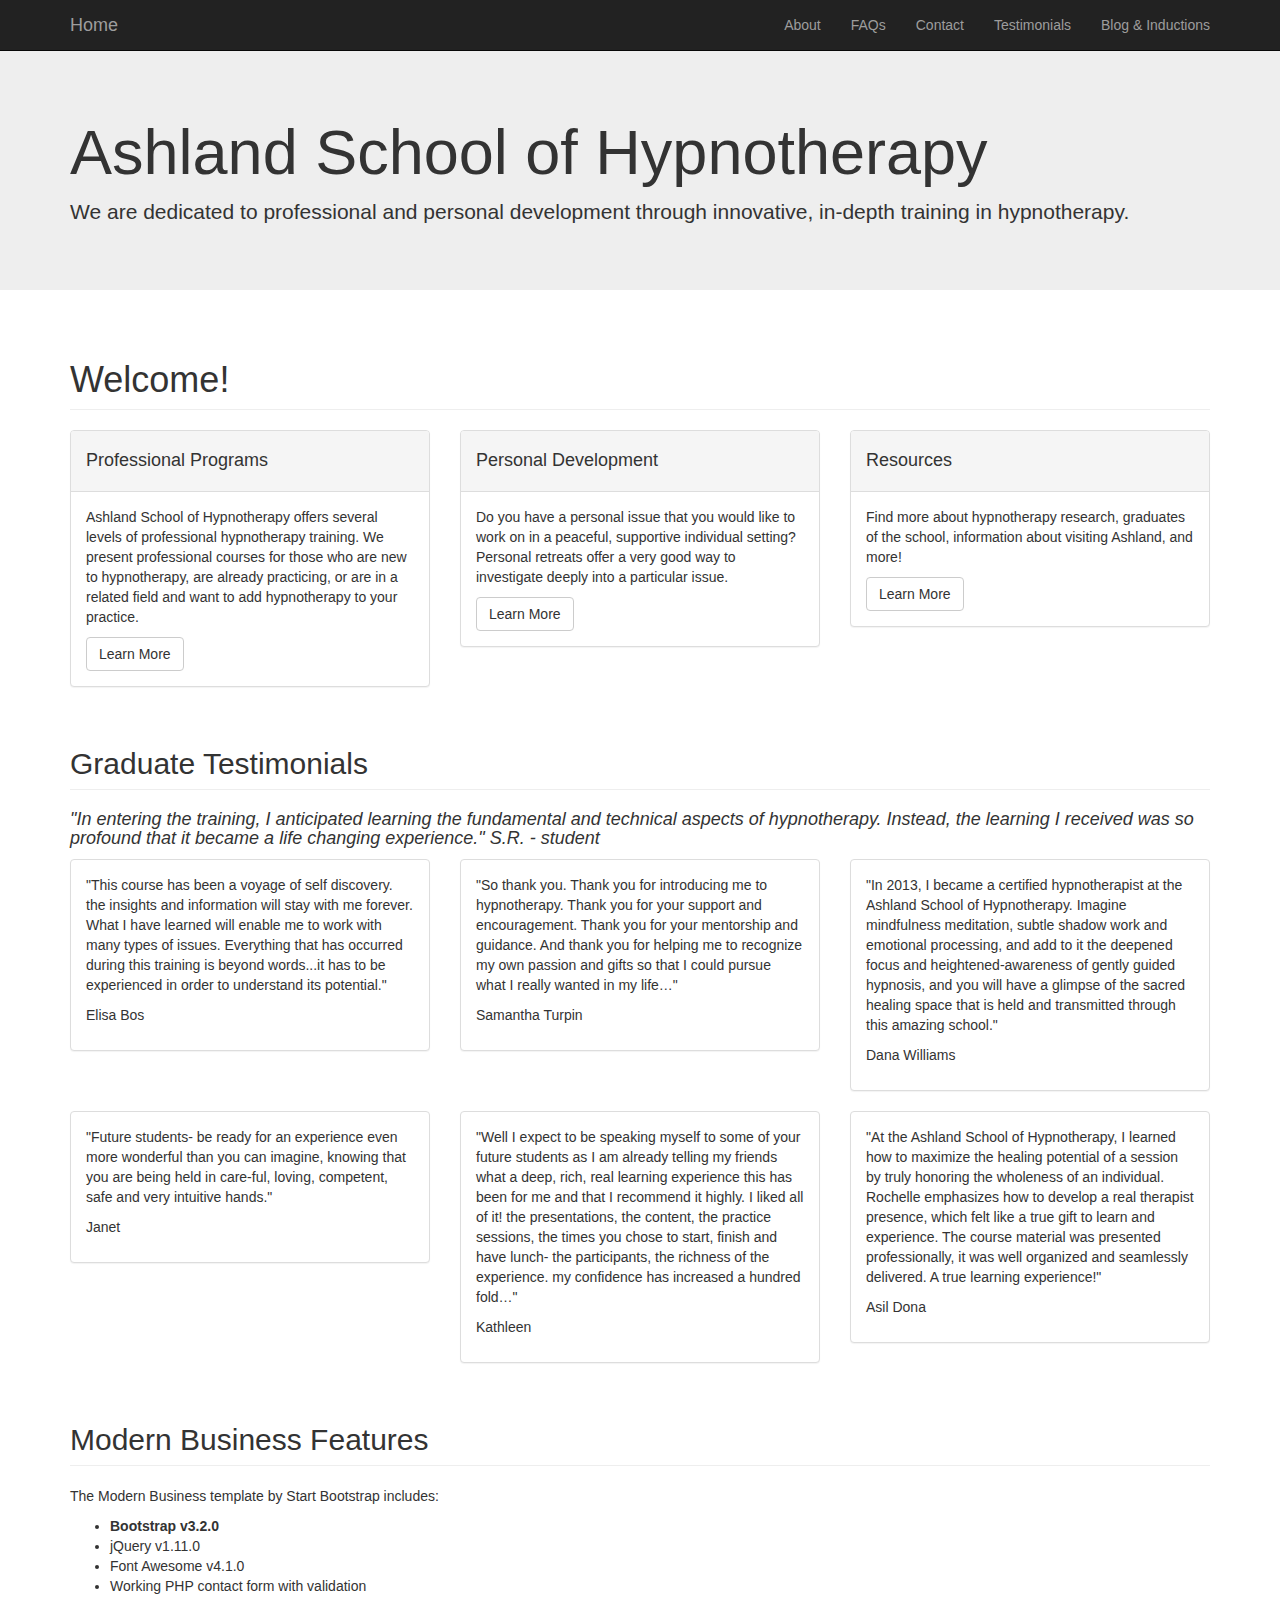
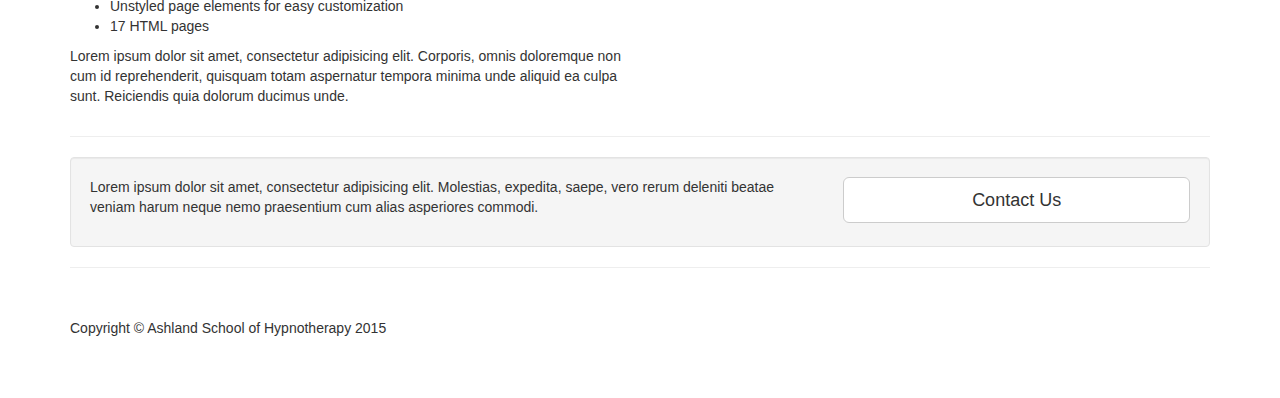
==== index.html @ f3739d15 "Added testimonials." ====
<!DOCTYPE html>
<html lang="en">

<head>

    <meta charset="utf-8">
    <meta http-equiv="X-UA-Compatible" content="IE=edge">
    <meta name="viewport" content="width=device-width, initial-scale=1">
    <meta name="description" content="">
    <meta name="author" content="">

    <title>Ashland School of Hypnotherapy</title>

    <!-- Bootstrap Core CSS -->
    <link href="css/bootstrap.min.css" rel="stylesheet">

    <!-- Custom CSS -->
    <link href="css/modern-business.css" rel="stylesheet">

    <!-- Custom Fonts -->
    <link href="font-awesome/css/font-awesome.min.css" rel="stylesheet" type="text/css">

    <!-- HTML5 Shim and Respond.js IE8 support of HTML5 elements and media queries -->
    <!-- WARNING: Respond.js doesn't work if you view the page via file:// -->
    <!--[if lt IE 9]>
        <script src="https://oss.maxcdn.com/libs/html5shiv/3.7.0/html5shiv.js"></script>
        <script src="https://oss.maxcdn.com/libs/respond.js/1.4.2/respond.min.js"></script>
    <![endif]-->

</head>

<body>

    <!-- Navigation -->
    <nav class="navbar navbar-inverse navbar-fixed-top" role="navigation">
        <div class="container">
            <!-- Brand and toggle get grouped for better mobile display -->
            <div class="navbar-header">
                <button type="button" class="navbar-toggle" data-toggle="collapse" data-target="#bs-example-navbar-collapse-1">
                    <span class="sr-only">Toggle navigation</span>
                    <span class="icon-bar"></span>
                    <span class="icon-bar"></span>
                    <span class="icon-bar"></span>
                </button>
                <a class="navbar-brand" href="index.html">Home</a>
            </div>
            <!-- Collect the nav links, forms, and other content for toggling -->
            <div class="collapse navbar-collapse" id="bs-example-navbar-collapse-1">
                <ul class="nav navbar-nav navbar-right">
                    <li>
                        <a href="about.html">About</a>
                    </li>
                    <li>
                        <a href="services.html">FAQs</a>
                    </li>
                    <li>
                        <a href="contact.html">Contact</a>
                    </li>
                    <li>
                        <a href="testimonials.html">Testimonials</a>
                    </li>
                    <li>
                        <a href="blog.html">Blog & Inductions</a>
                    </li>
                </ul>
            </div>
            <!-- /.navbar-collapse -->
        </div>
        <!-- /.container -->
    </nav>

    <header>
        <div class="jumbotron">
            <div class="container">
                <h1>Ashland School of Hypnotherapy</h1>
                <p>We are dedicated to professional and personal development through innovative, in-depth training in hypnotherapy.</p>
            </div>
        </div>
    </header>

    <!-- Page Content -->
    <div class="container">

        <!-- Marketing Icons Section -->
        <div class="row">
            <div class="col-lg-12">
                <h1 class="page-header">
                    Welcome!
                </h1>
            </div>
            <div class="col-md-4">
                <div class="panel panel-default">
                    <div class="panel-heading">
                        <h4>Professional Programs</h4>
                    </div>
                    <div class="panel-body">
                        <p>Ashland School of Hypnotherapy offers several levels of professional hypnotherapy training. We present professional courses for those who are new to hypnotherapy, are already practicing, or are in a related field and want to add hypnotherapy to your practice.</p>
                        <a href="#" class="btn btn-default">Learn More</a>
                    </div>
                </div>
            </div>
            <div class="col-md-4">
                <div class="panel panel-default">
                    <div class="panel-heading">
                        <h4>Personal Development</h4>
                    </div>
                    <div class="panel-body">
                        <p>Do you have a personal issue that you would like to work on in a peaceful, supportive individual setting? Personal retreats offer a very good way to investigate deeply into a particular issue.</p>
                        <a href="#" class="btn btn-default">Learn More</a>
                    </div>
                </div>
            </div>
            <div class="col-md-4">
                <div class="panel panel-default">
                    <div class="panel-heading">
                        <h4>Resources</h4>
                    </div>
                    <div class="panel-body">
                        <p>Find more about hypnotherapy research, graduates of the school, information about visiting Ashland, and more!</p>
                        <a href="#" class="btn btn-default">Learn More</a>
                    </div>
                </div>
            </div>
        </div>
        <!-- /.row -->

        <!-- Portfolio Section -->
        <div class="row">
            <div class="col-lg-12">
                <h2 class="page-header">Graduate Testimonials</h2>
                <h4><i>"In entering the training, I anticipated learning the fundamental and technical aspects of hypnotherapy. Instead, the learning I received was so profound that it became a life changing experience." S.R. - student</i></h4>
            </div>
        </div>
        <div class="row">
            <div class="col-md-4">
                <div class="panel panel-default">
                    <div class="panel-body">
                        <p>"This course has been a voyage of self discovery. the insights and information will stay with me forever. What I have learned will enable me to work with many types of issues. Everything that has occurred during this training is beyond words...it has to be experienced in order to understand its potential."</p>
                        <p>Elisa Bos</p>
                    </div>
                </div>
            </div>
            <div class="col-md-4">
                <div class="panel panel-default">
                    <div class="panel-body">
                        <p>"So thank you.  Thank you for introducing me to hypnotherapy.  Thank you for your support and encouragement.  Thank you for your mentorship and guidance.  And thank you for helping me to recognize my own passion and gifts so that I could pursue what I really wanted in my life…"</p>
                        <p>Samantha Turpin</p>
                    </div>
                </div>
            </div>
            <div class="col-md-4">
                <div class="panel panel-default">
                    <div class="panel-body">
                        <p>"In 2013, I became a certified hypnotherapist at the Ashland School of Hypnotherapy. Imagine mindfulness meditation, subtle shadow work and emotional processing, and add to it the deepened focus and heightened-awareness of gently guided hypnosis, and you will have  a glimpse of the sacred healing space that is held and transmitted through this amazing school."</p>
                        <p>Dana Williams</p>
                    </div>
                </div>
            </div>
        </div>
        <div class="row">
            <div class="col-md-4">
                <div class="panel panel-default">
                    <div class="panel-body">
                        <p>"Future students- be ready for an experience even more wonderful than you can imagine, knowing that you are being held in care-ful, loving, competent, safe and very intuitive hands."</p>
                        <p>Janet</p>
                    </div>
                </div>
            </div>
            <div class="col-md-4">
                <div class="panel panel-default">
                    <div class="panel-body">
                        <p>"Well I expect to be speaking myself to some of your future students as I am already telling my friends what a deep, rich, real learning experience this has been for me and that I recommend it highly. I liked all of it!  the presentations, the content, the practice sessions, the times you chose to start, finish and have lunch- the participants, the richness of the experience.  my confidence has increased a hundred fold…"</p>
                        <p>Kathleen</p>
                    </div>
                </div>
            </div>
            <div class="col-md-4">
                <div class="panel panel-default">
                    <div class="panel-body">
                        <p>"At the Ashland School of Hypnotherapy, I learned how to maximize the healing potential of a session by truly honoring the wholeness of an individual.  Rochelle emphasizes how to develop a real therapist presence, which felt like a true gift to learn and experience.  The course material was presented professionally, it was well organized and seamlessly delivered.  A true learning experience!"</p>
                        <p>Asil Dona</p>
                    </div>
                </div>
            </div>
        </div>
        <!-- /.row -->

        <!-- Features Section -->
        <div class="row">
            <div class="col-lg-12">
                <h2 class="page-header">Modern Business Features</h2>
            </div>
            <div class="col-md-6">
                <p>The Modern Business template by Start Bootstrap includes:</p>
                <ul>
                    <li><strong>Bootstrap v3.2.0</strong>
                    </li>
                    <li>jQuery v1.11.0</li>
                    <li>Font Awesome v4.1.0</li>
                    <li>Working PHP contact form with validation</li>
                    <li>Unstyled page elements for easy customization</li>
                    <li>17 HTML pages</li>
                </ul>
                <p>Lorem ipsum dolor sit amet, consectetur adipisicing elit. Corporis, omnis doloremque non cum id reprehenderit, quisquam totam aspernatur tempora minima unde aliquid ea culpa sunt. Reiciendis quia dolorum ducimus unde.</p>
            </div>
            <div class="col-md-6">
                <img class="img-responsive" src="http://placehold.it/700x450" alt="">
            </div>
        </div>
        <!-- /.row -->

        <hr>

        <!-- Call to Action Section -->
        <div class="well">
            <div class="row">
                <div class="col-md-8">
                    <p>Lorem ipsum dolor sit amet, consectetur adipisicing elit. Molestias, expedita, saepe, vero rerum deleniti beatae veniam harum neque nemo praesentium cum alias asperiores commodi.</p>
                </div>
                <div class="col-md-4">
                    <a class="btn btn-lg btn-default btn-block" href="#">Contact Us</a>
                </div>
            </div>
        </div>

        <hr>

        <!-- Footer -->
        <footer>
            <div class="row">
                <div class="col-lg-12">
                    <p>Copyright &copy; Ashland School of Hypnotherapy 2015</p>
                </div>
            </div>
        </footer>

    </div>
    <!-- /.container -->

    <!-- jQuery -->
    <script src="js/jquery.js"></script>

    <!-- Bootstrap Core JavaScript -->
    <script src="js/bootstrap.min.js"></script>

</body>

</html>
---- css/modern-business.css ----
/*!
 * Start Bootstrap - Modern Business HTML Template (http://startbootstrap.com)
 * Code licensed under the Apache License v2.0.
 * For details, see http://www.apache.org/licenses/LICENSE-2.0.
 */

/* Global Styles */

html,
body {
    height: 100%;
}

body {
    padding-top: 50px; /* Required padding for .navbar-fixed-top. Remove if using .navbar-static-top. Change if height of navigation changes. */
}

.img-portfolio {
    margin-bottom: 30px;
}

.img-hover:hover {
    opacity: 0.8;
}

/* Home Page Carousel */

header.carousel {
    height: 50%;
}

header.carousel .item,
header.carousel .item.active,
header.carousel .carousel-inner {
    height: 100%;
}

header.carousel .fill {
    width: 100%;
    height: 100%;
    background-position: center;
    background-size: cover;
}

/* 404 Page Styles */

.error-404 {
    font-size: 100px;
}

/* Pricing Page Styles */

.price {
    display: block;
    font-size: 50px;
    line-height: 50px;
}

.price sup {
    top: -20px;
    left: 2px;
    font-size: 20px;
}

.period {
    display: block;
    font-style: italic;
}

/* Footer Styles */

footer {
    margin: 50px 0;
}

/* Responsive Styles */

@media(max-width:991px) {
    .customer-img,
    .img-related {
        margin-bottom: 30px;
    }
}

@media(max-width:767px) {
    .img-portfolio {
        margin-bottom: 15px;
    }

    header.carousel .carousel {
        height: 70%;
    }
}
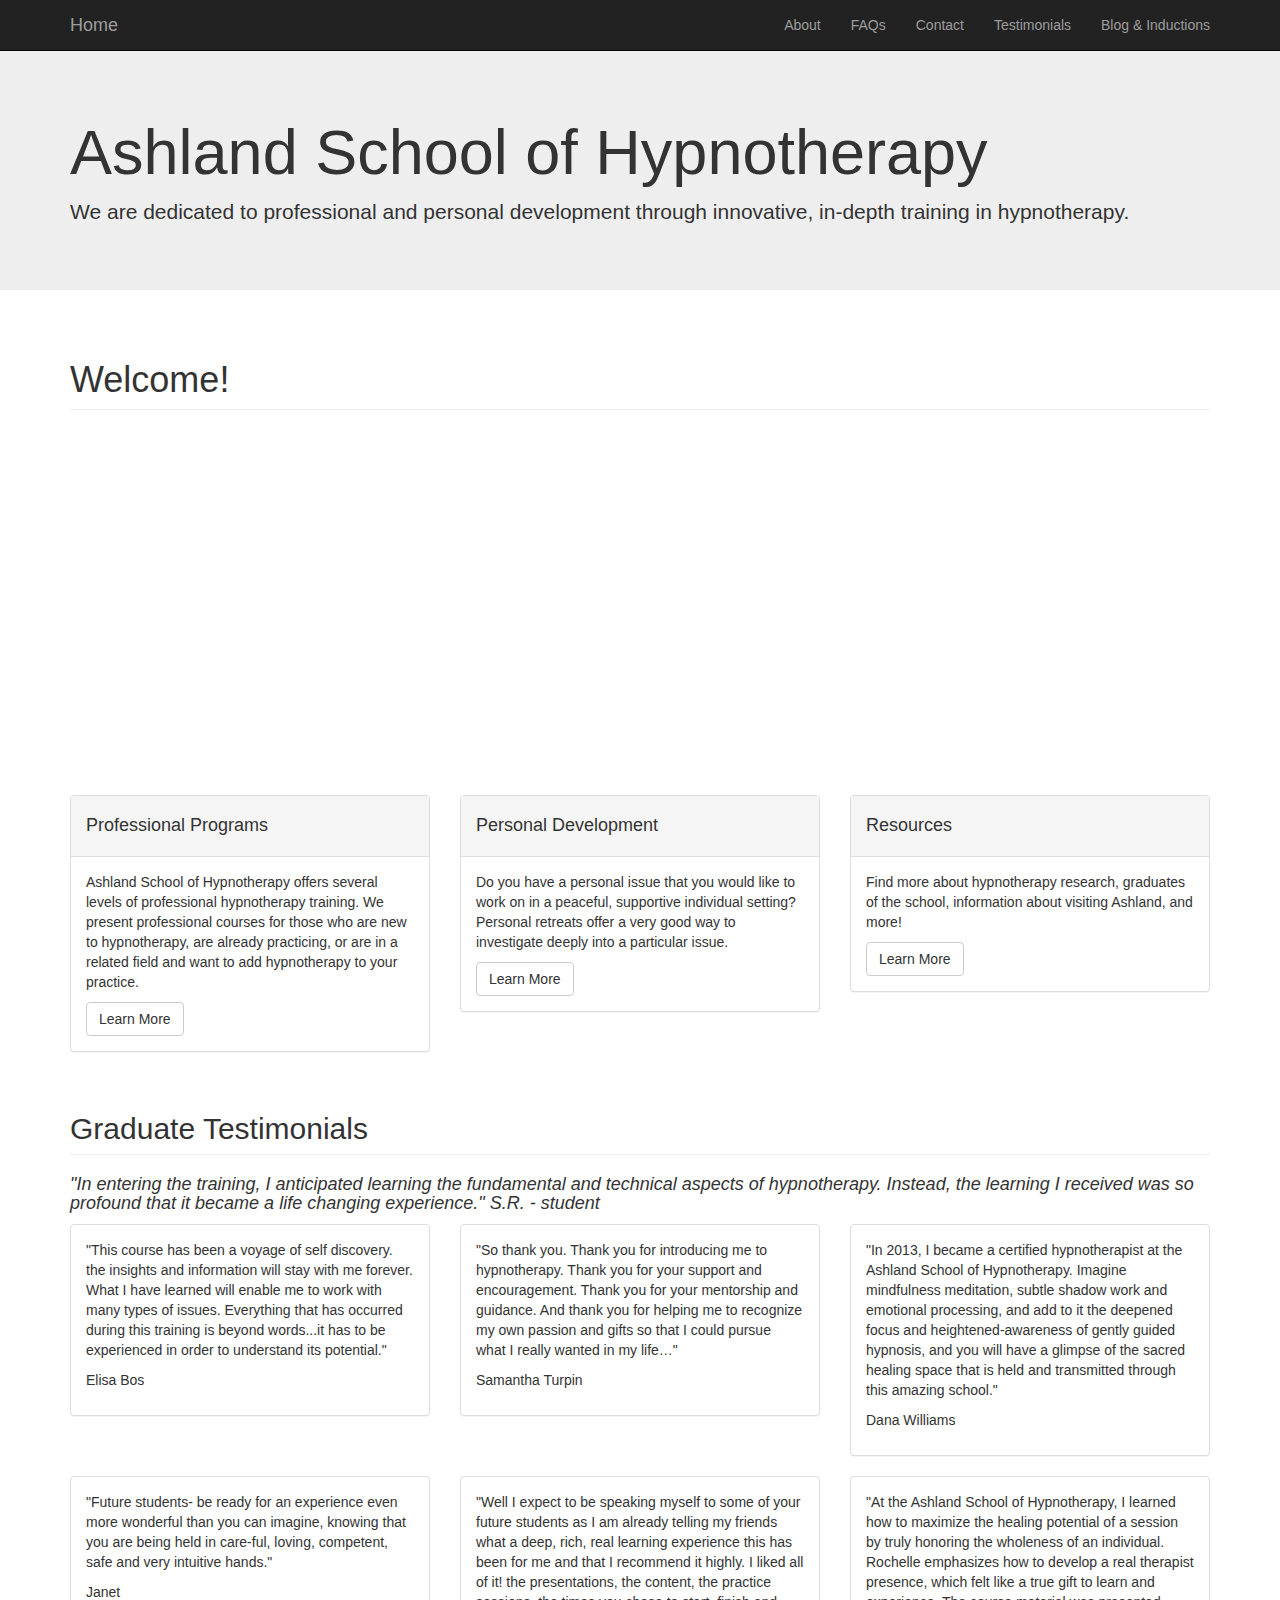
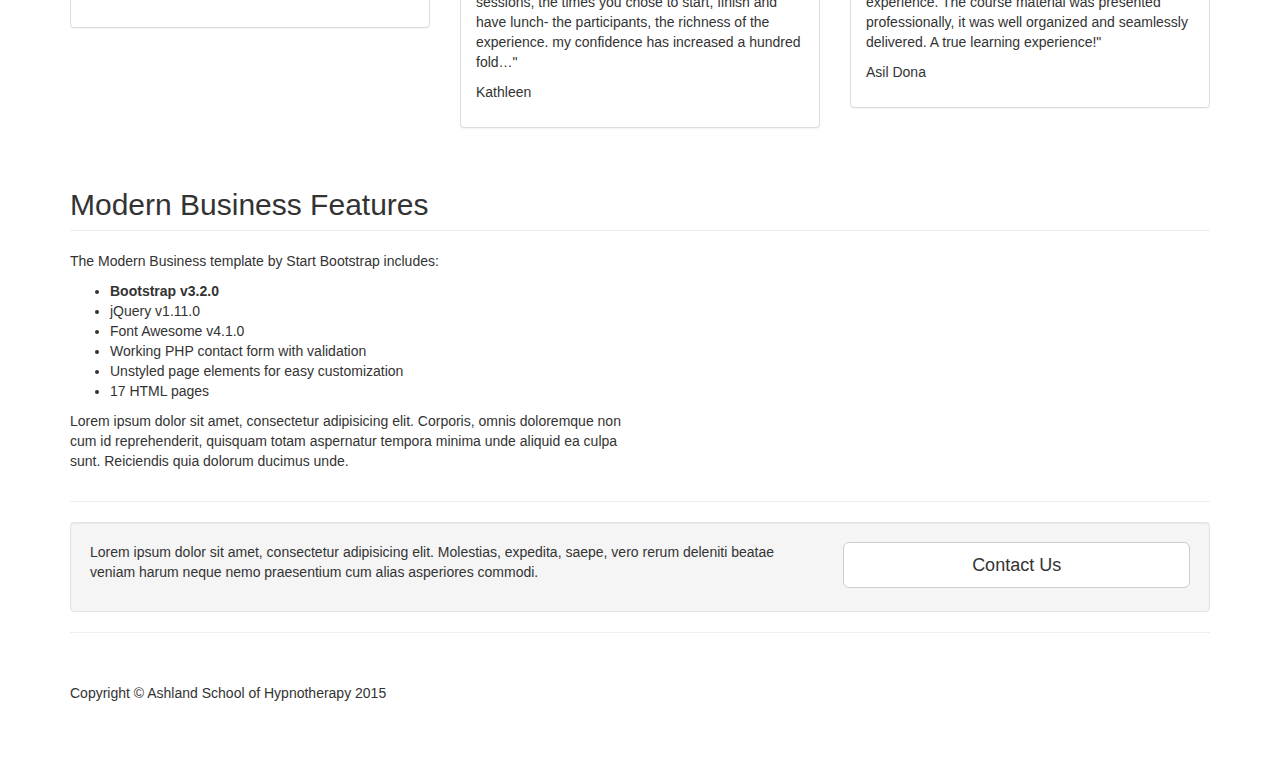
==== commit 15f700d3: "Added video to index." ====
--- a/index.html
+++ b/index.html
@@ -88,6 +88,13 @@
                     Welcome!
                 </h1>
             </div>
+        </div>
+        <div class="row">
+            <div class="col-lg-12 text-center">
+                <iframe width="640" height="360" src="https://www.youtube.com/embed/dt2jrmkyFIQ" frameborder="0" allowfullscreen></iframe>
+            </div>
+        </div>
+        <div class="row">
             <div class="col-md-4">
                 <div class="panel panel-default">
                     <div class="panel-heading">
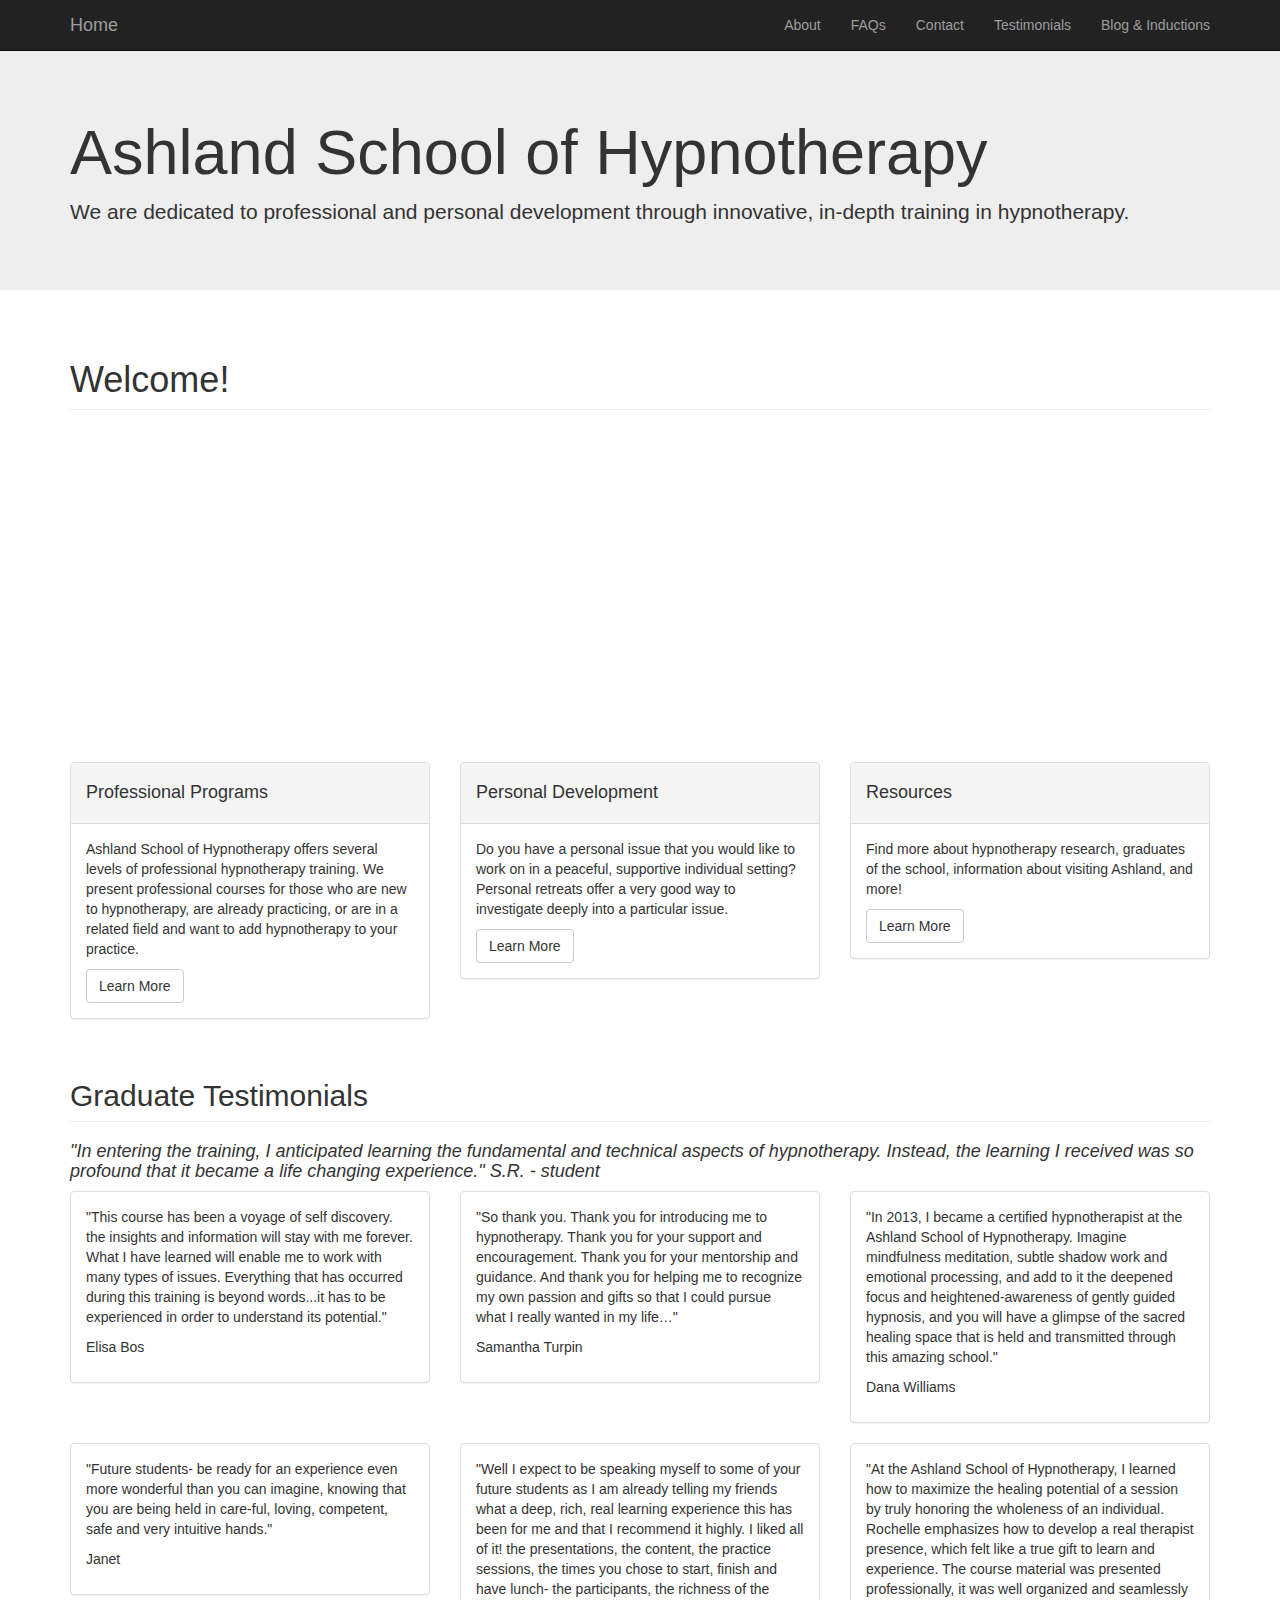
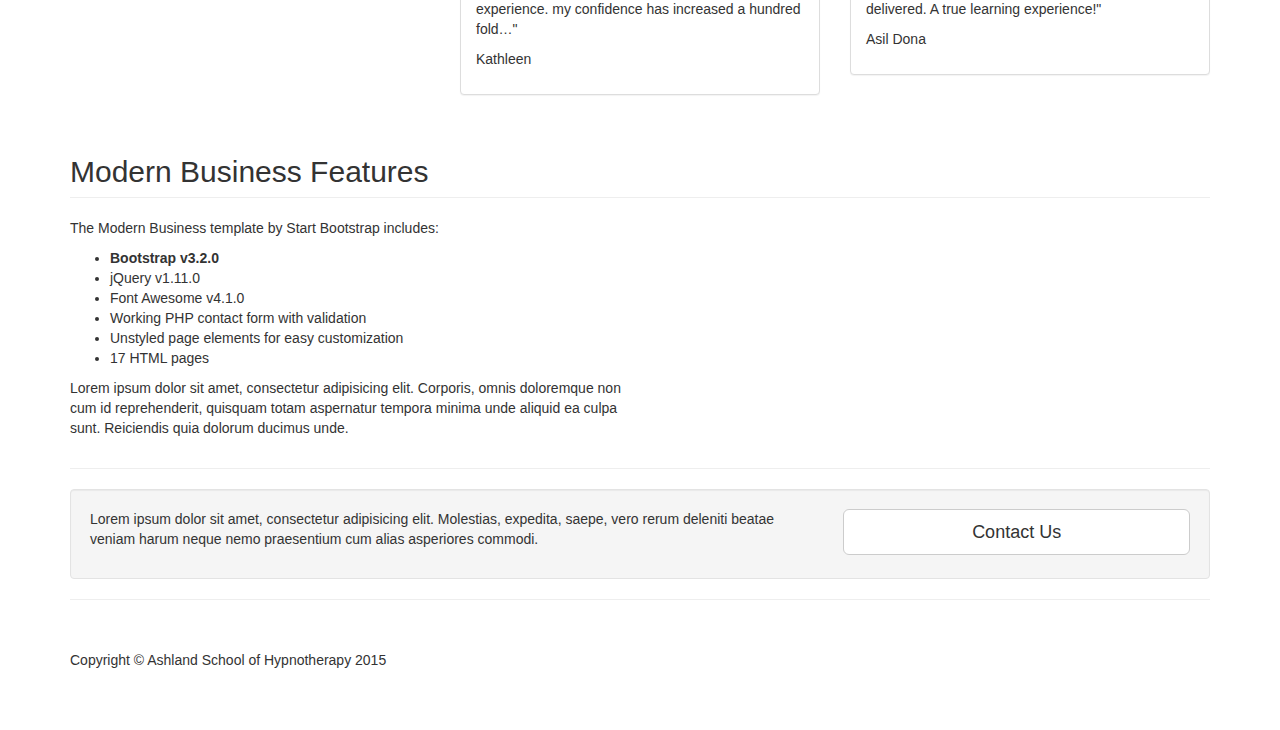
==== commit df776566: "Video resizing well." ====
--- a/index.html
+++ b/index.html
@@ -90,10 +90,13 @@
             </div>
         </div>
         <div class="row">
-            <div class="col-lg-12 text-center">
-                <iframe width="640" height="360" src="https://www.youtube.com/embed/dt2jrmkyFIQ" frameborder="0" allowfullscreen></iframe>
-            </div>
-        </div>
+            <div class="col-lg-6 col-lg-offset-3">
+                <div class="embed-responsive embed-responsive-16by9">
+                    <iframe src="https://www.youtube.com/embed/dt2jrmkyFIQ" allowfullscreen></iframe>
+                </div>
+            </div>
+        </div>
+        <br>
         <div class="row">
             <div class="col-md-4">
                 <div class="panel panel-default">
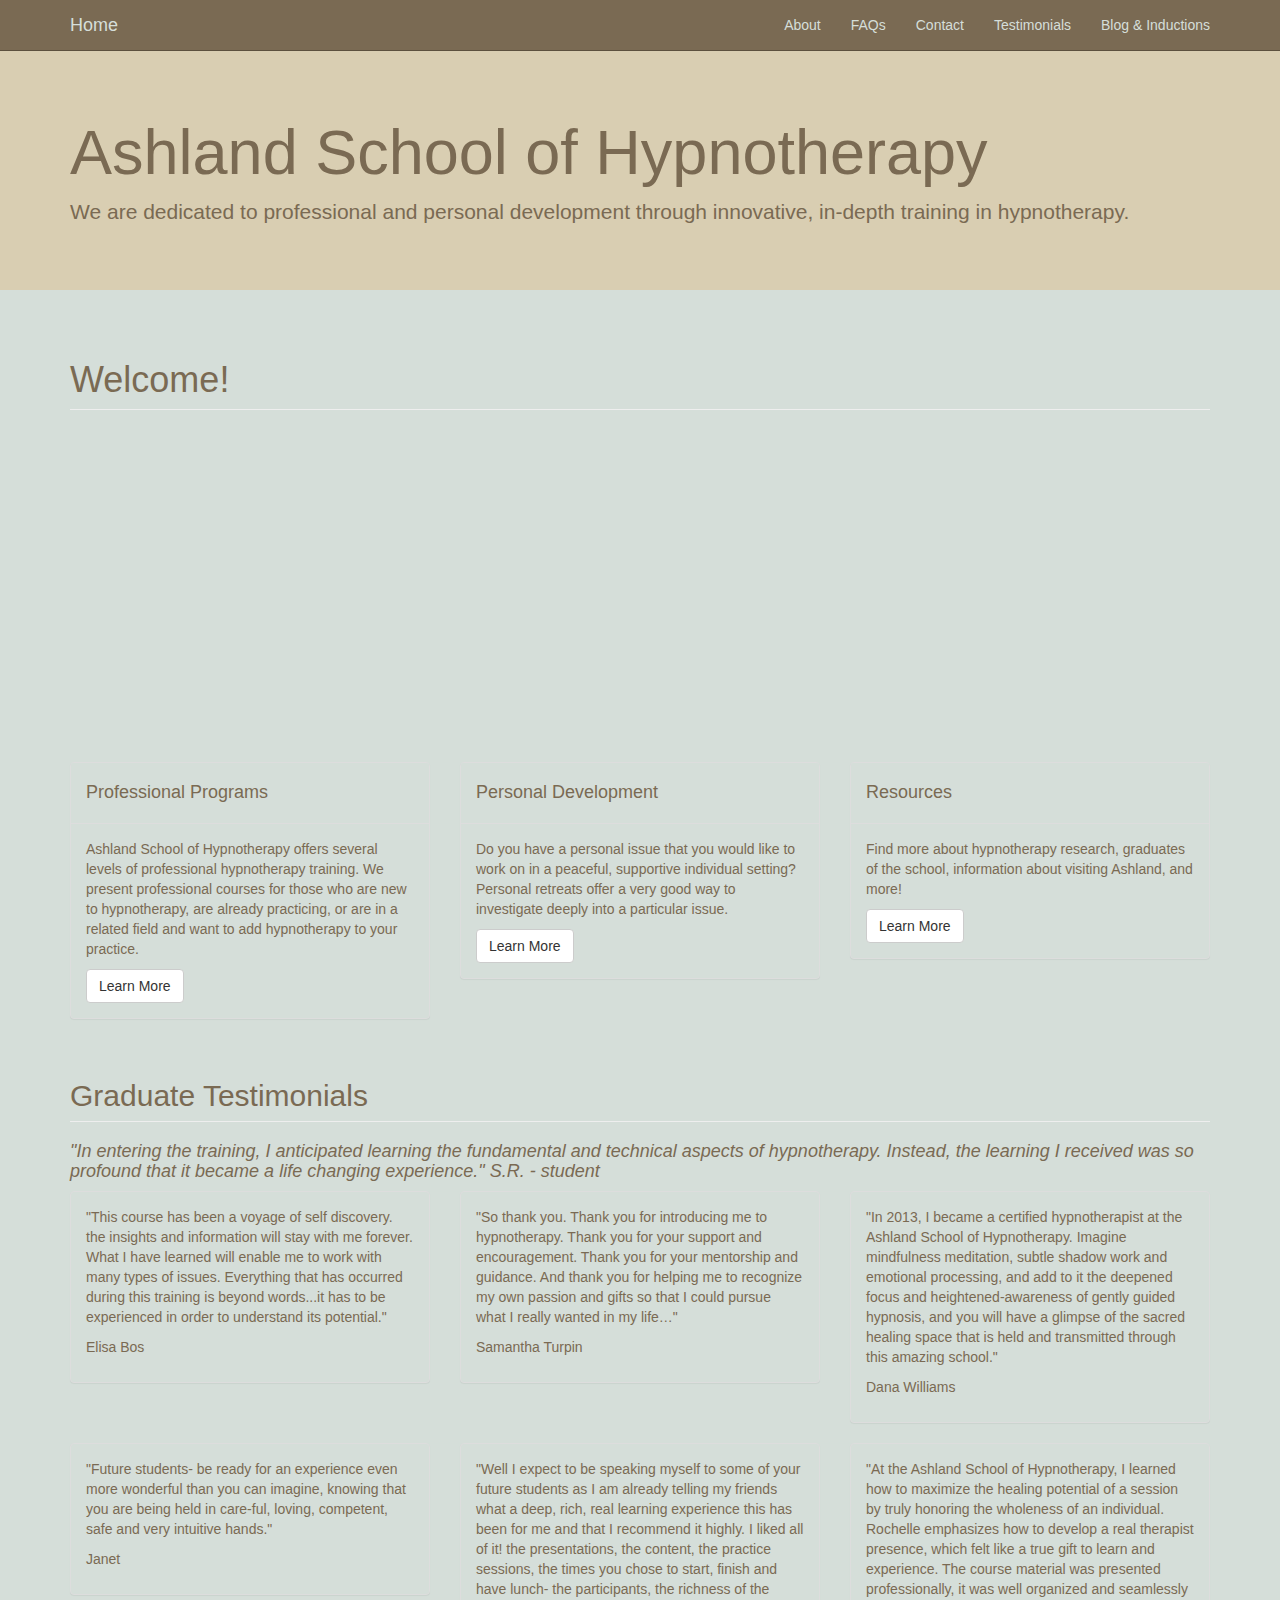
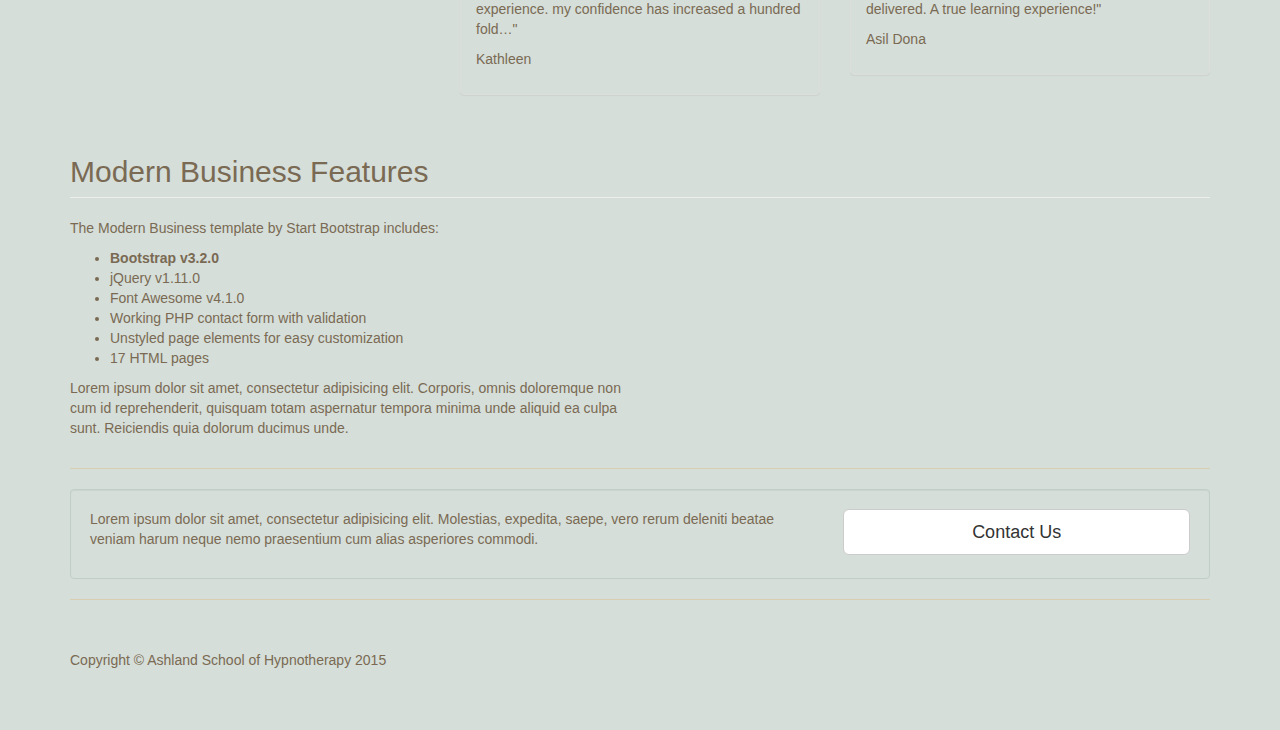
==== commit 638c1267: "Added special color theme." ====
--- a/index.html
+++ b/index.html
@@ -16,6 +16,7 @@
 
     <!-- Custom CSS -->
     <link href="css/modern-business.css" rel="stylesheet">
+    <!-- <link href="css/lavish-bootstrap.css" rel="stylesheet"> -->
 
     <!-- Custom Fonts -->
     <link href="font-awesome/css/font-awesome.min.css" rel="stylesheet" type="text/css">
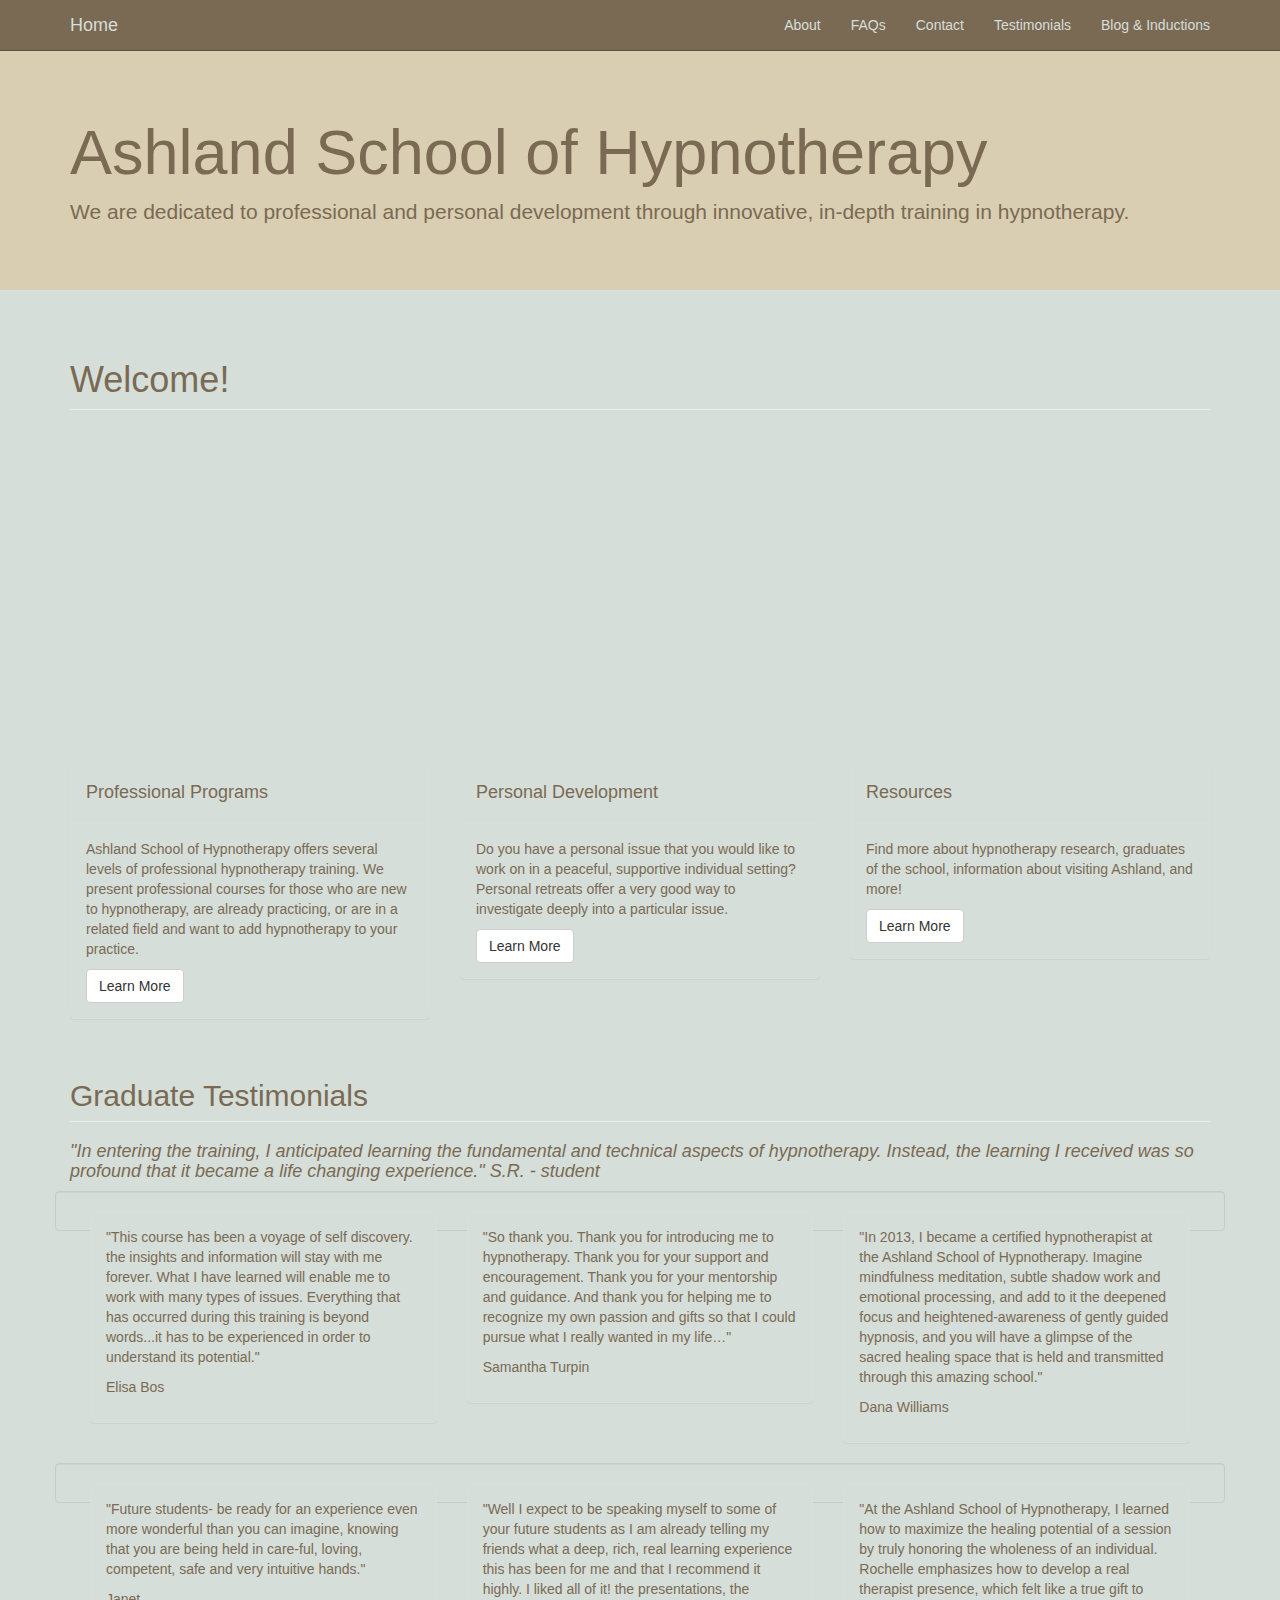
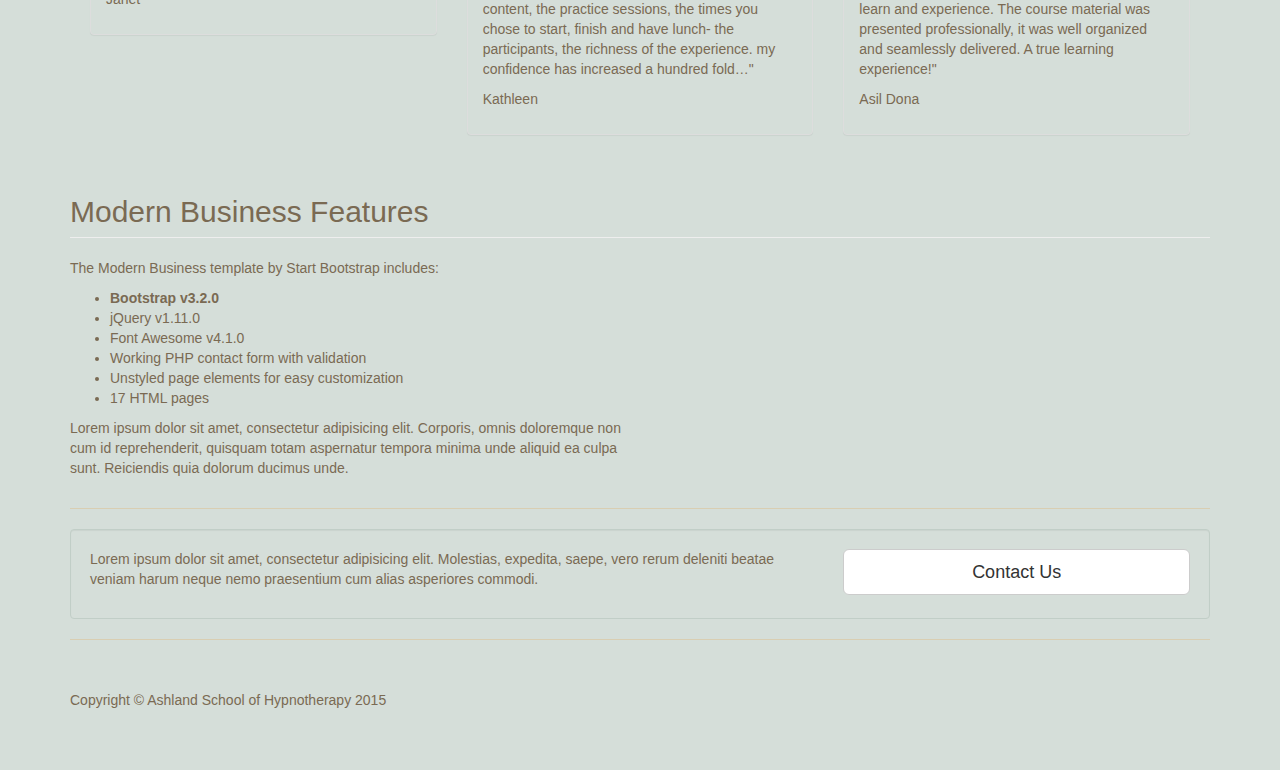
==== commit d92c58e1: "Added some styling with wells." ====
--- a/index.html
+++ b/index.html
@@ -16,7 +16,6 @@
 
     <!-- Custom CSS -->
     <link href="css/modern-business.css" rel="stylesheet">
-    <!-- <link href="css/lavish-bootstrap.css" rel="stylesheet"> -->
 
     <!-- Custom Fonts -->
     <link href="font-awesome/css/font-awesome.min.css" rel="stylesheet" type="text/css">
@@ -135,7 +134,6 @@
         </div>
         <!-- /.row -->
 
-        <!-- Portfolio Section -->
         <div class="row">
             <div class="col-lg-12">
                 <h2 class="page-header">Graduate Testimonials</h2>
@@ -143,58 +141,62 @@
             </div>
         </div>
         <div class="row">
-            <div class="col-md-4">
-                <div class="panel panel-default">
-                    <div class="panel-body">
-                        <p>"This course has been a voyage of self discovery. the insights and information will stay with me forever. What I have learned will enable me to work with many types of issues. Everything that has occurred during this training is beyond words...it has to be experienced in order to understand its potential."</p>
-                        <p>Elisa Bos</p>
-                    </div>
-                </div>
-            </div>
-            <div class="col-md-4">
-                <div class="panel panel-default">
-                    <div class="panel-body">
-                        <p>"So thank you.  Thank you for introducing me to hypnotherapy.  Thank you for your support and encouragement.  Thank you for your mentorship and guidance.  And thank you for helping me to recognize my own passion and gifts so that I could pursue what I really wanted in my life…"</p>
-                        <p>Samantha Turpin</p>
-                    </div>
-                </div>
-            </div>
-            <div class="col-md-4">
-                <div class="panel panel-default">
-                    <div class="panel-body">
-                        <p>"In 2013, I became a certified hypnotherapist at the Ashland School of Hypnotherapy. Imagine mindfulness meditation, subtle shadow work and emotional processing, and add to it the deepened focus and heightened-awareness of gently guided hypnosis, and you will have  a glimpse of the sacred healing space that is held and transmitted through this amazing school."</p>
-                        <p>Dana Williams</p>
-                    </div>
-                </div>
-            </div>
-        </div>
-        <div class="row">
-            <div class="col-md-4">
-                <div class="panel panel-default">
-                    <div class="panel-body">
-                        <p>"Future students- be ready for an experience even more wonderful than you can imagine, knowing that you are being held in care-ful, loving, competent, safe and very intuitive hands."</p>
-                        <p>Janet</p>
-                    </div>
-                </div>
-            </div>
-            <div class="col-md-4">
-                <div class="panel panel-default">
-                    <div class="panel-body">
-                        <p>"Well I expect to be speaking myself to some of your future students as I am already telling my friends what a deep, rich, real learning experience this has been for me and that I recommend it highly. I liked all of it!  the presentations, the content, the practice sessions, the times you chose to start, finish and have lunch- the participants, the richness of the experience.  my confidence has increased a hundred fold…"</p>
-                        <p>Kathleen</p>
-                    </div>
-                </div>
-            </div>
-            <div class="col-md-4">
-                <div class="panel panel-default">
-                    <div class="panel-body">
-                        <p>"At the Ashland School of Hypnotherapy, I learned how to maximize the healing potential of a session by truly honoring the wholeness of an individual.  Rochelle emphasizes how to develop a real therapist presence, which felt like a true gift to learn and experience.  The course material was presented professionally, it was well organized and seamlessly delivered.  A true learning experience!"</p>
-                        <p>Asil Dona</p>
-                    </div>
-                </div>
-            </div>
-        </div>
-        <!-- /.row -->
+            <div class="well">
+                <div class="col-md-4">
+                    <div class="panel panel-default">
+                        <div class="panel-body">
+                            <p>"This course has been a voyage of self discovery. the insights and information will stay with me forever. What I have learned will enable me to work with many types of issues. Everything that has occurred during this training is beyond words...it has to be experienced in order to understand its potential."</p>
+                            <p>Elisa Bos</p>
+                        </div>
+                    </div>
+                </div>
+                <div class="col-md-4">
+                    <div class="panel panel-default">
+                        <div class="panel-body">
+                            <p>"So thank you.  Thank you for introducing me to hypnotherapy.  Thank you for your support and encouragement.  Thank you for your mentorship and guidance.  And thank you for helping me to recognize my own passion and gifts so that I could pursue what I really wanted in my life…"</p>
+                            <p>Samantha Turpin</p>
+                        </div>
+                    </div>
+                </div>
+                <div class="col-md-4">
+                    <div class="panel panel-default">
+                        <div class="panel-body">
+                            <p>"In 2013, I became a certified hypnotherapist at the Ashland School of Hypnotherapy. Imagine mindfulness meditation, subtle shadow work and emotional processing, and add to it the deepened focus and heightened-awareness of gently guided hypnosis, and you will have  a glimpse of the sacred healing space that is held and transmitted through this amazing school."</p>
+                            <p>Dana Williams</p>
+                        </div>
+                    </div>
+                </div>
+            </div>
+        </div>
+        <div class="row">
+            <div class="well">
+                <div class="col-md-4">
+                    <div class="panel panel-default">
+                        <div class="panel-body">
+                            <p>"Future students- be ready for an experience even more wonderful than you can imagine, knowing that you are being held in care-ful, loving, competent, safe and very intuitive hands."</p>
+                            <p>Janet</p>
+                        </div>
+                    </div>
+                </div>
+                <div class="col-md-4">
+                    <div class="panel panel-default">
+                        <div class="panel-body">
+                            <p>"Well I expect to be speaking myself to some of your future students as I am already telling my friends what a deep, rich, real learning experience this has been for me and that I recommend it highly. I liked all of it!  the presentations, the content, the practice sessions, the times you chose to start, finish and have lunch- the participants, the richness of the experience.  my confidence has increased a hundred fold…"</p>
+                            <p>Kathleen</p>
+                        </div>
+                    </div>
+                </div>
+                <div class="col-md-4">
+                    <div class="panel panel-default">
+                        <div class="panel-body">
+                            <p>"At the Ashland School of Hypnotherapy, I learned how to maximize the healing potential of a session by truly honoring the wholeness of an individual.  Rochelle emphasizes how to develop a real therapist presence, which felt like a true gift to learn and experience.  The course material was presented professionally, it was well organized and seamlessly delivered.  A true learning experience!"</p>
+                            <p>Asil Dona</p>
+                        </div>
+                    </div>
+                </div>
+            </div>
+        </div>
+
 
         <!-- Features Section -->
         <div class="row">
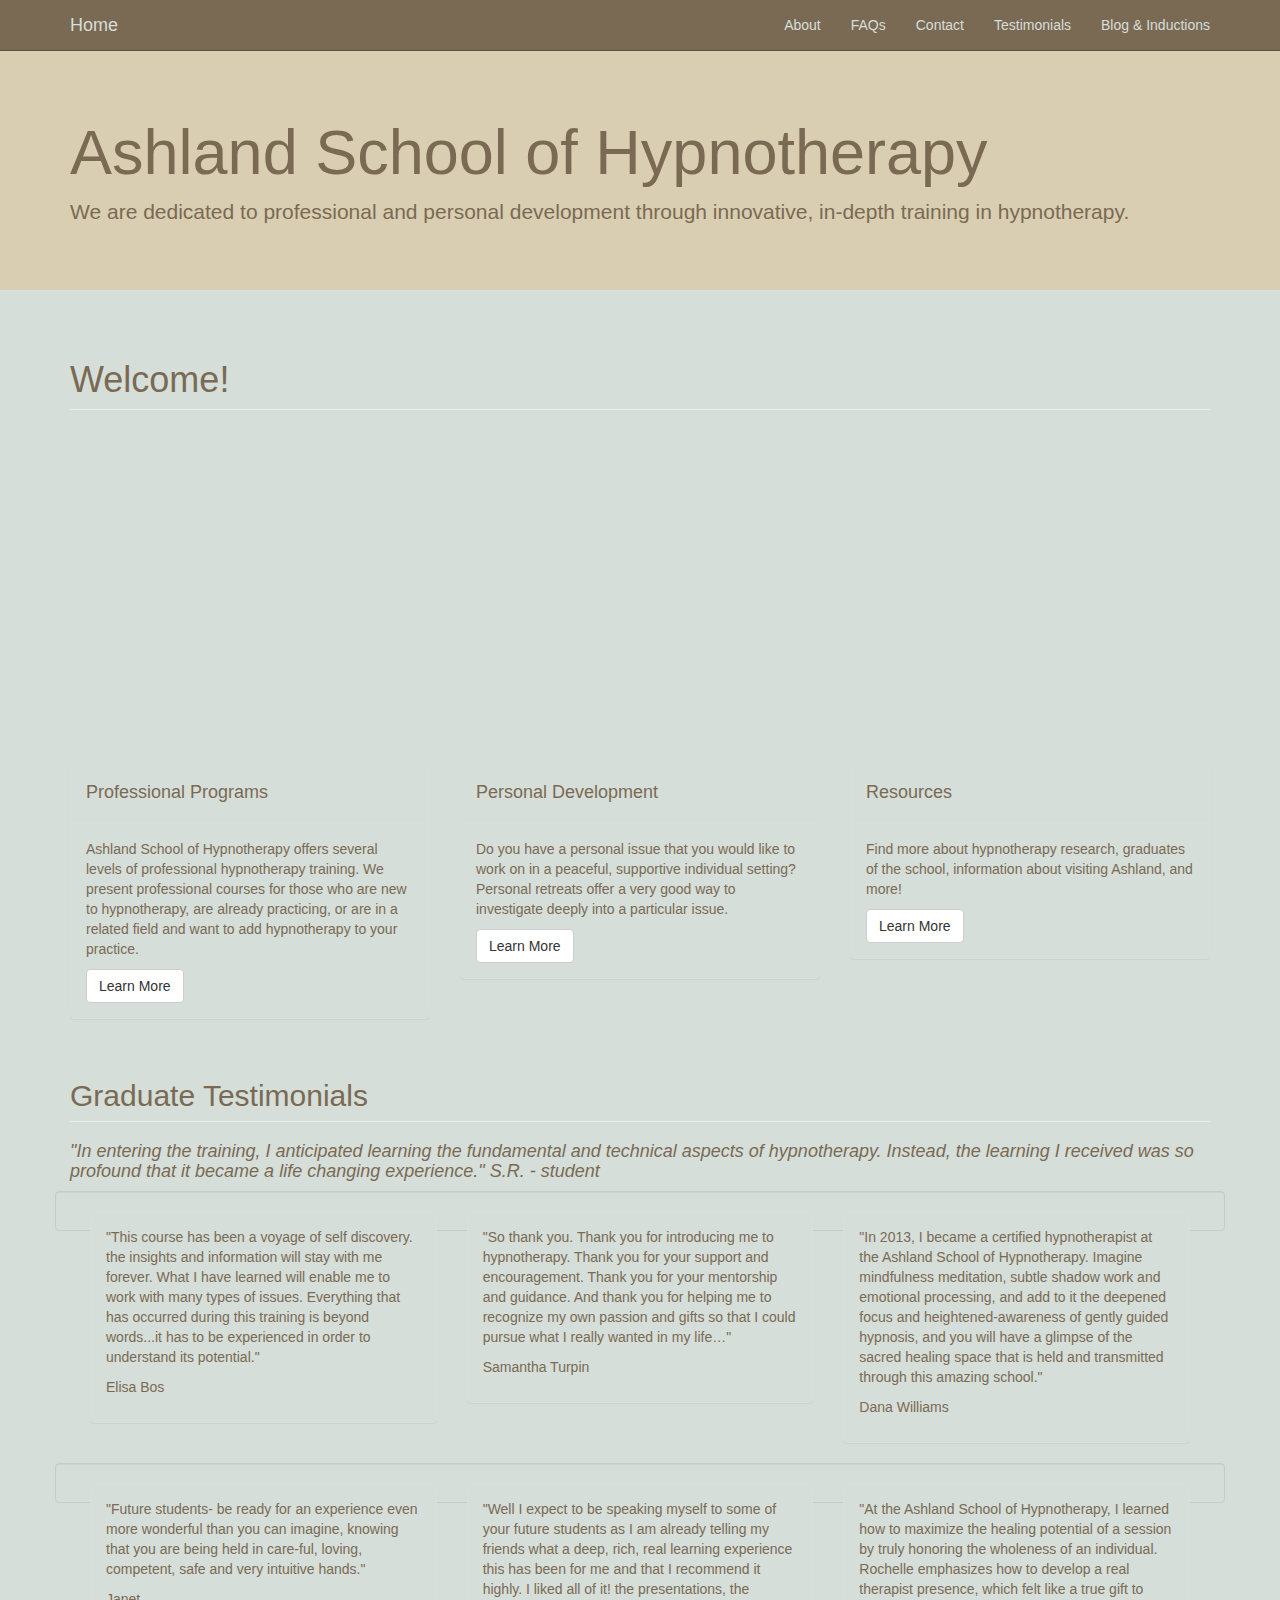
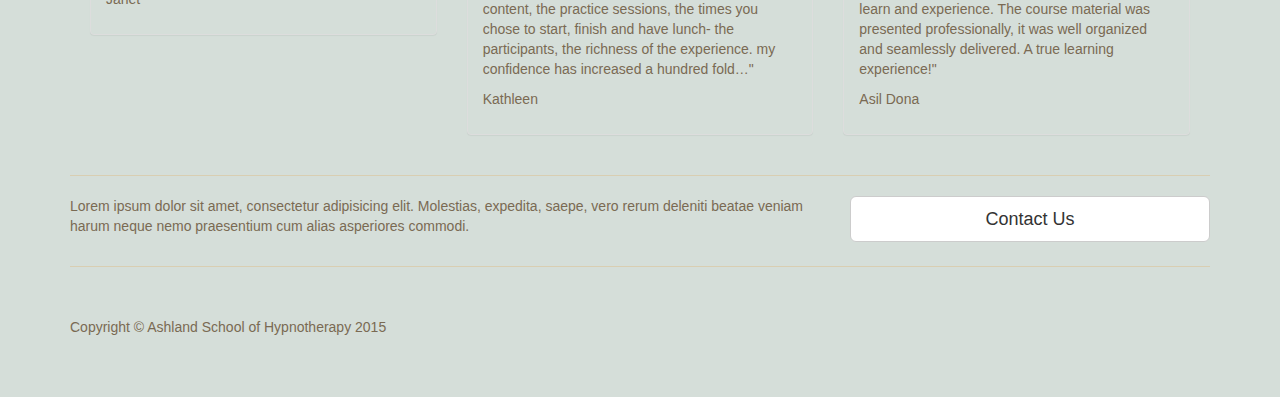
==== commit c23d2acb: "Removed color from well at contact us." ====
--- a/index.html
+++ b/index.html
@@ -197,35 +197,9 @@
             </div>
         </div>
 
-
-        <!-- Features Section -->
-        <div class="row">
-            <div class="col-lg-12">
-                <h2 class="page-header">Modern Business Features</h2>
-            </div>
-            <div class="col-md-6">
-                <p>The Modern Business template by Start Bootstrap includes:</p>
-                <ul>
-                    <li><strong>Bootstrap v3.2.0</strong>
-                    </li>
-                    <li>jQuery v1.11.0</li>
-                    <li>Font Awesome v4.1.0</li>
-                    <li>Working PHP contact form with validation</li>
-                    <li>Unstyled page elements for easy customization</li>
-                    <li>17 HTML pages</li>
-                </ul>
-                <p>Lorem ipsum dolor sit amet, consectetur adipisicing elit. Corporis, omnis doloremque non cum id reprehenderit, quisquam totam aspernatur tempora minima unde aliquid ea culpa sunt. Reiciendis quia dolorum ducimus unde.</p>
-            </div>
-            <div class="col-md-6">
-                <img class="img-responsive" src="http://placehold.it/700x450" alt="">
-            </div>
-        </div>
-        <!-- /.row -->
-
         <hr>
 
         <!-- Call to Action Section -->
-        <div class="well">
             <div class="row">
                 <div class="col-md-8">
                     <p>Lorem ipsum dolor sit amet, consectetur adipisicing elit. Molestias, expedita, saepe, vero rerum deleniti beatae veniam harum neque nemo praesentium cum alias asperiores commodi.</p>
@@ -234,7 +208,6 @@
                     <a class="btn btn-lg btn-default btn-block" href="#">Contact Us</a>
                 </div>
             </div>
-        </div>
 
         <hr>
 
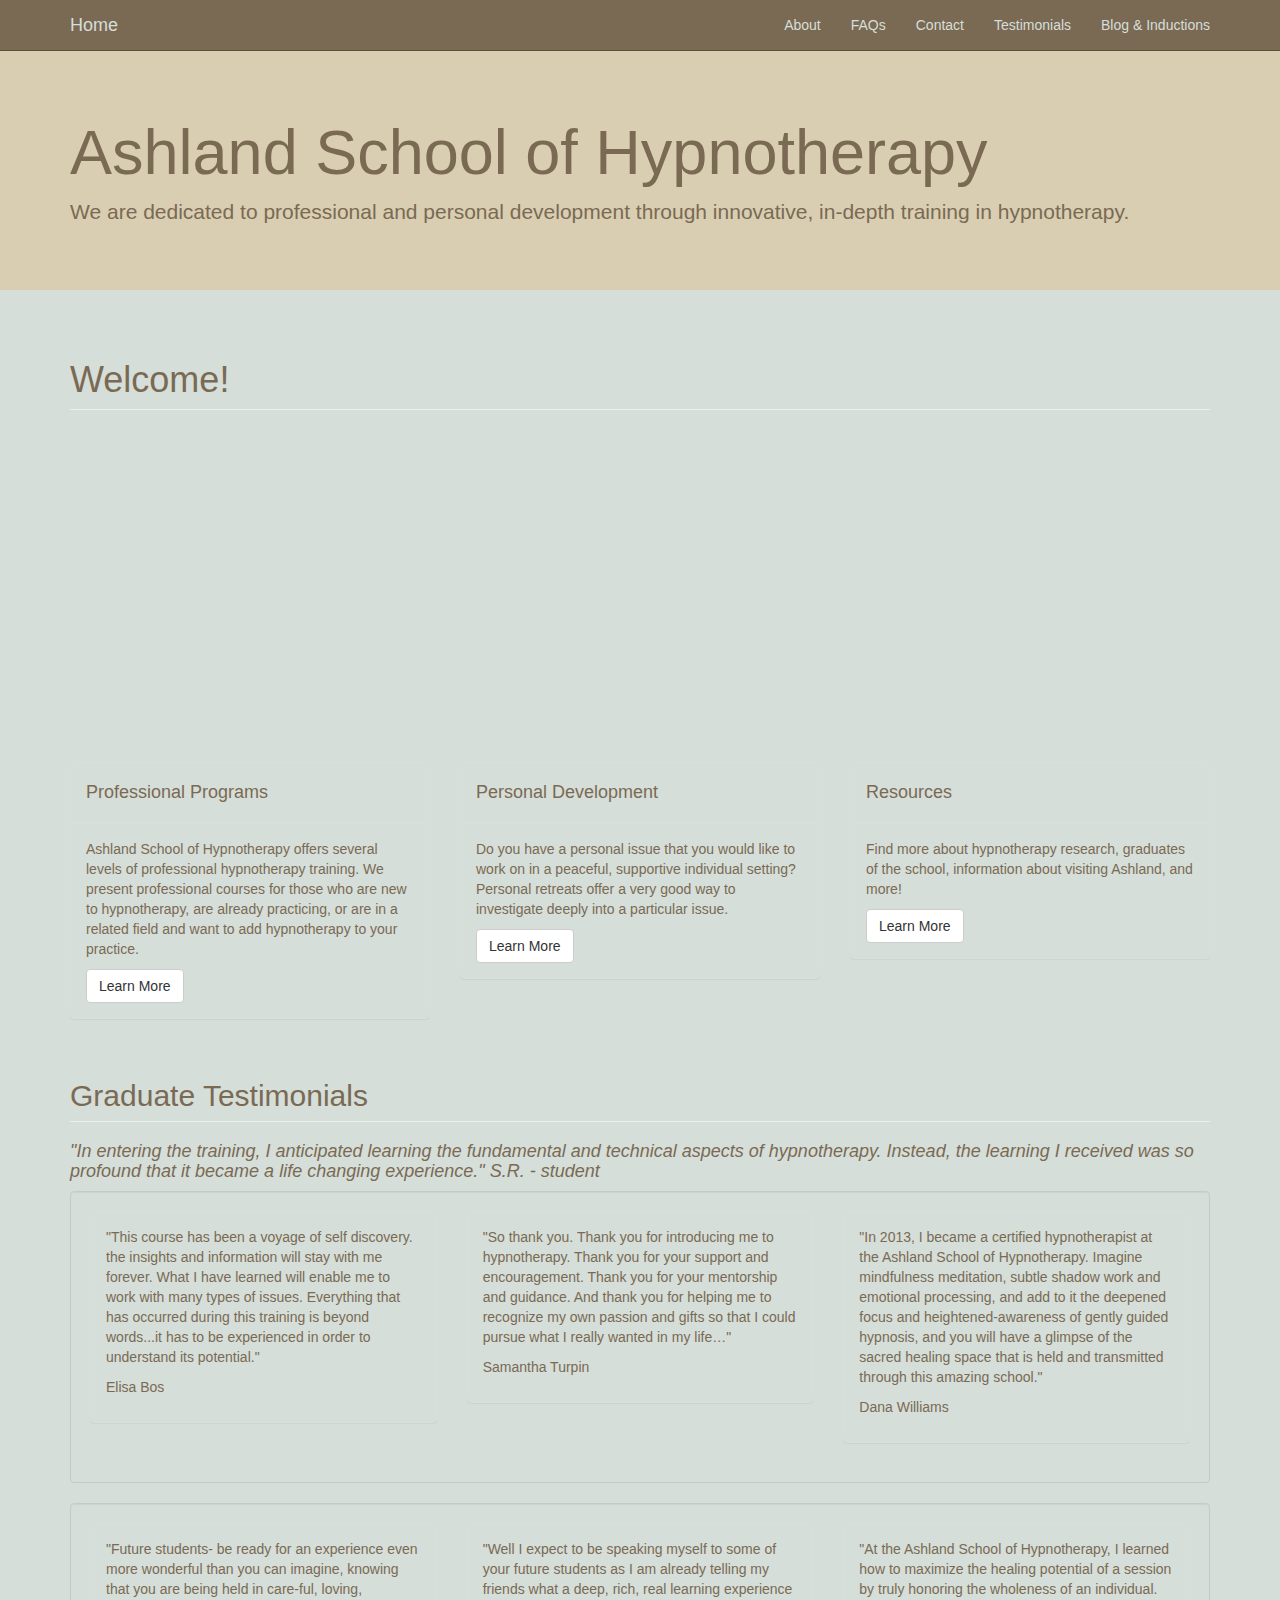
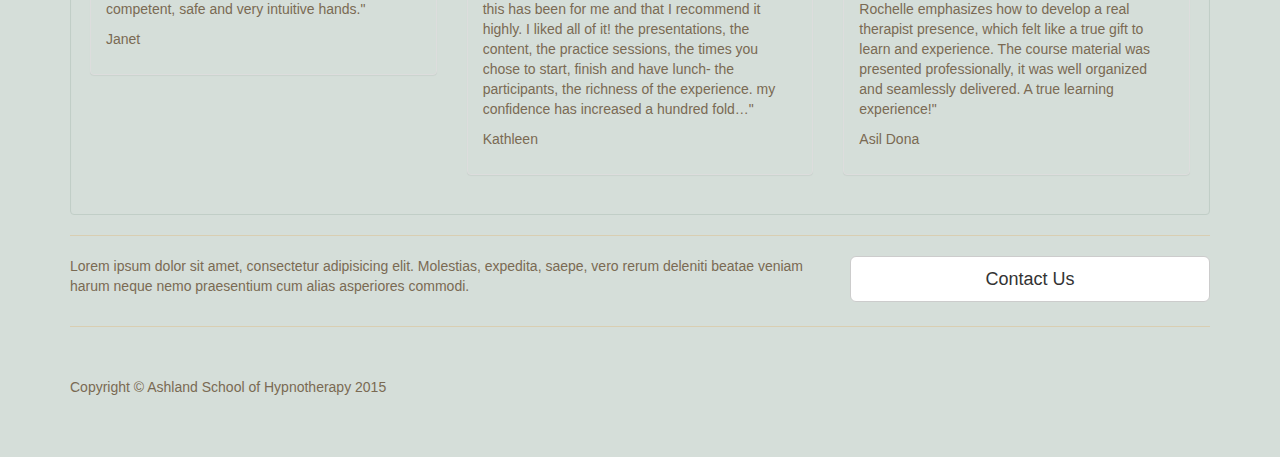
==== commit 1b99f470: "Added better styling to main page." ====
--- a/index.html
+++ b/index.html
@@ -140,8 +140,8 @@
                 <h4><i>"In entering the training, I anticipated learning the fundamental and technical aspects of hypnotherapy. Instead, the learning I received was so profound that it became a life changing experience." S.R. - student</i></h4>
             </div>
         </div>
-        <div class="row">
-            <div class="well">
+        <div class="well">
+            <div class="row">
                 <div class="col-md-4">
                     <div class="panel panel-default">
                         <div class="panel-body">
@@ -168,8 +168,8 @@
                 </div>
             </div>
         </div>
-        <div class="row">
-            <div class="well">
+        <div class="well">
+            <div class="row">
                 <div class="col-md-4">
                     <div class="panel panel-default">
                         <div class="panel-body">
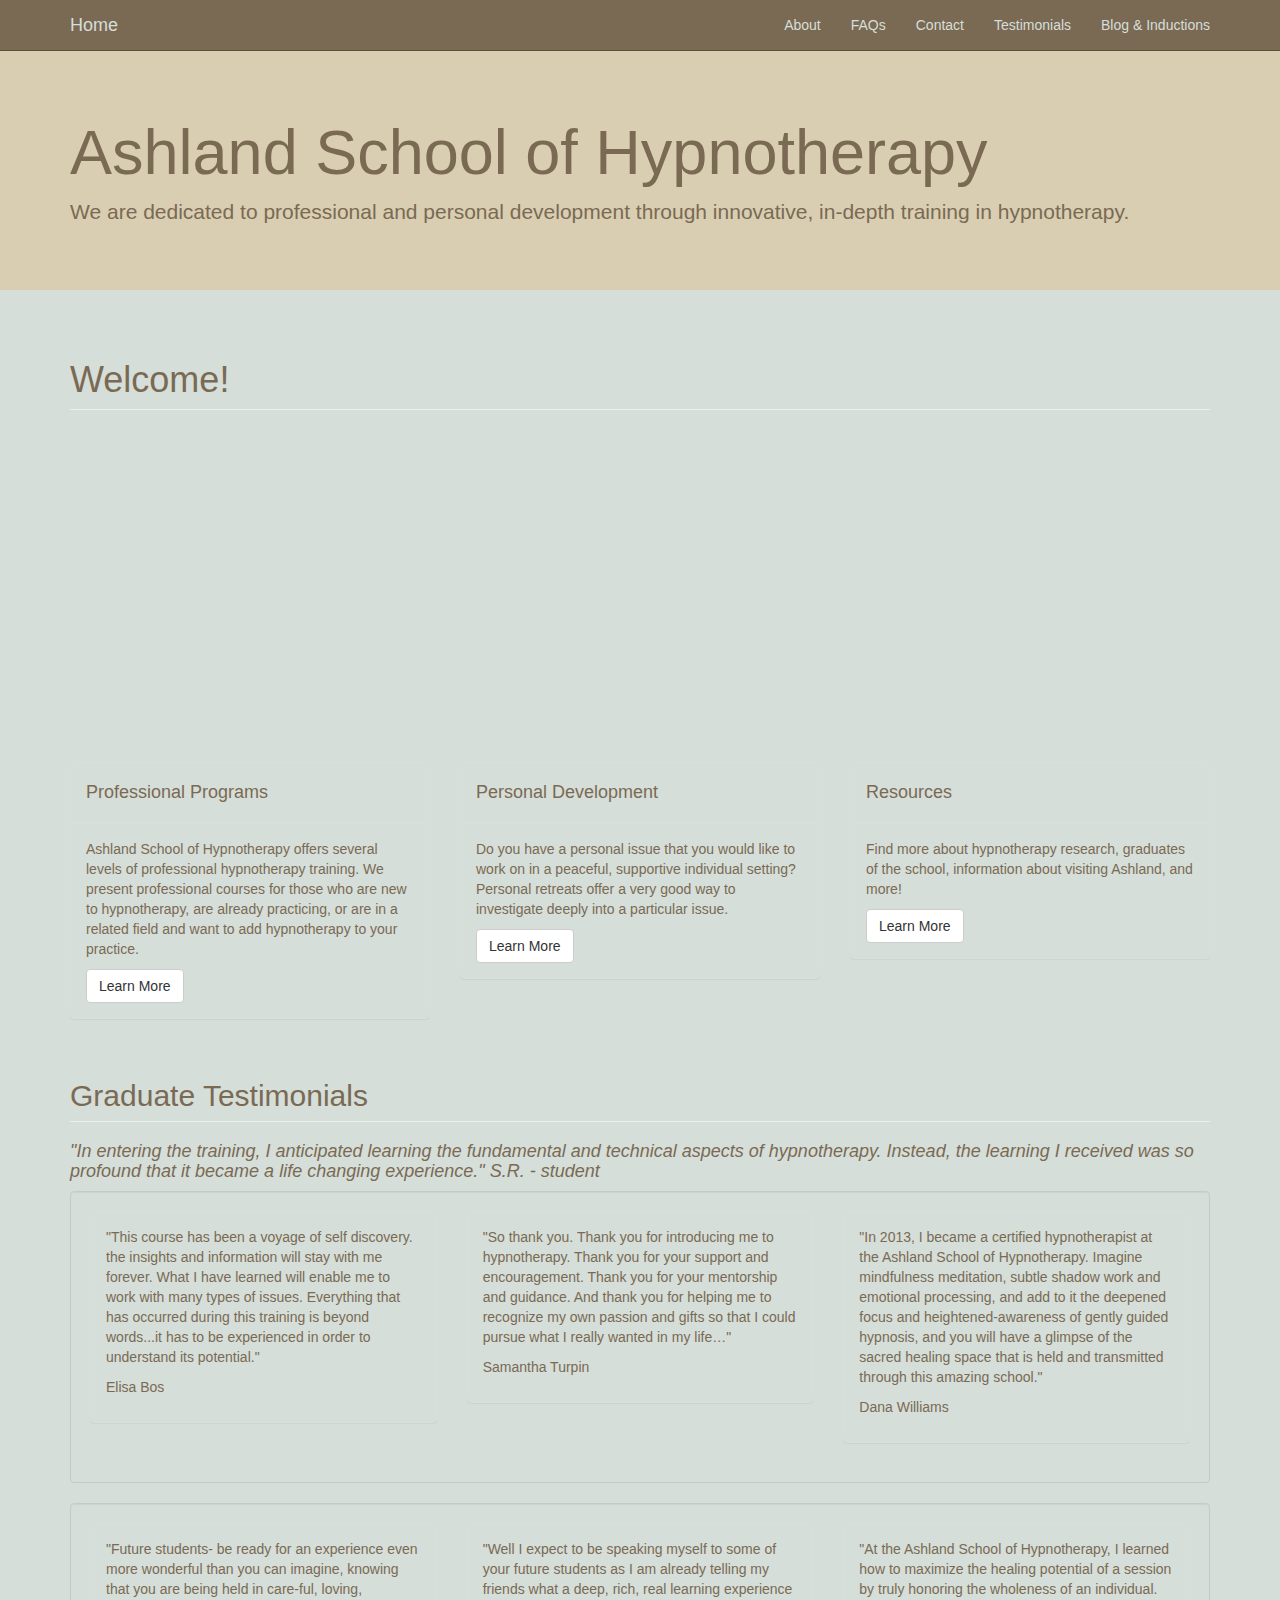
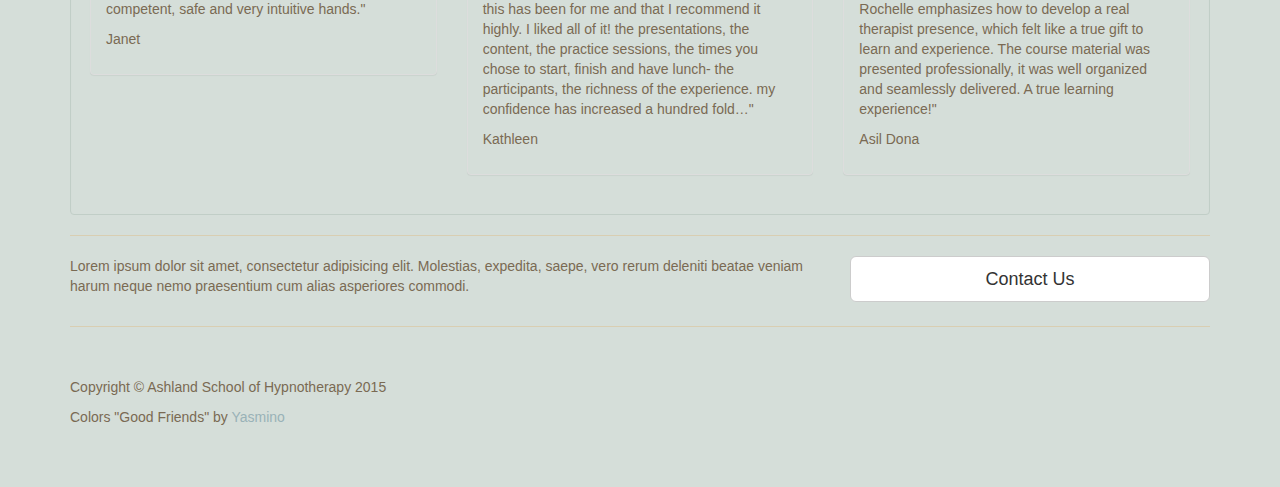
==== commit 619be6b1: "Added color palette credit. Fixes #6." ====
--- a/index.html
+++ b/index.html
@@ -51,7 +51,7 @@
                         <a href="about.html">About</a>
                     </li>
                     <li>
-                        <a href="services.html">FAQs</a>
+                        <a href="faqs.html">FAQs</a>
                     </li>
                     <li>
                         <a href="contact.html">Contact</a>
@@ -216,6 +216,7 @@
             <div class="row">
                 <div class="col-lg-12">
                     <p>Copyright &copy; Ashland School of Hypnotherapy 2015</p>
+                    <p>Colors "Good Friends" by <a href="http://www.colourlovers.com/lover/Yasmino" target="_blank">Yasmino</a></p>
                 </div>
             </div>
         </footer>
